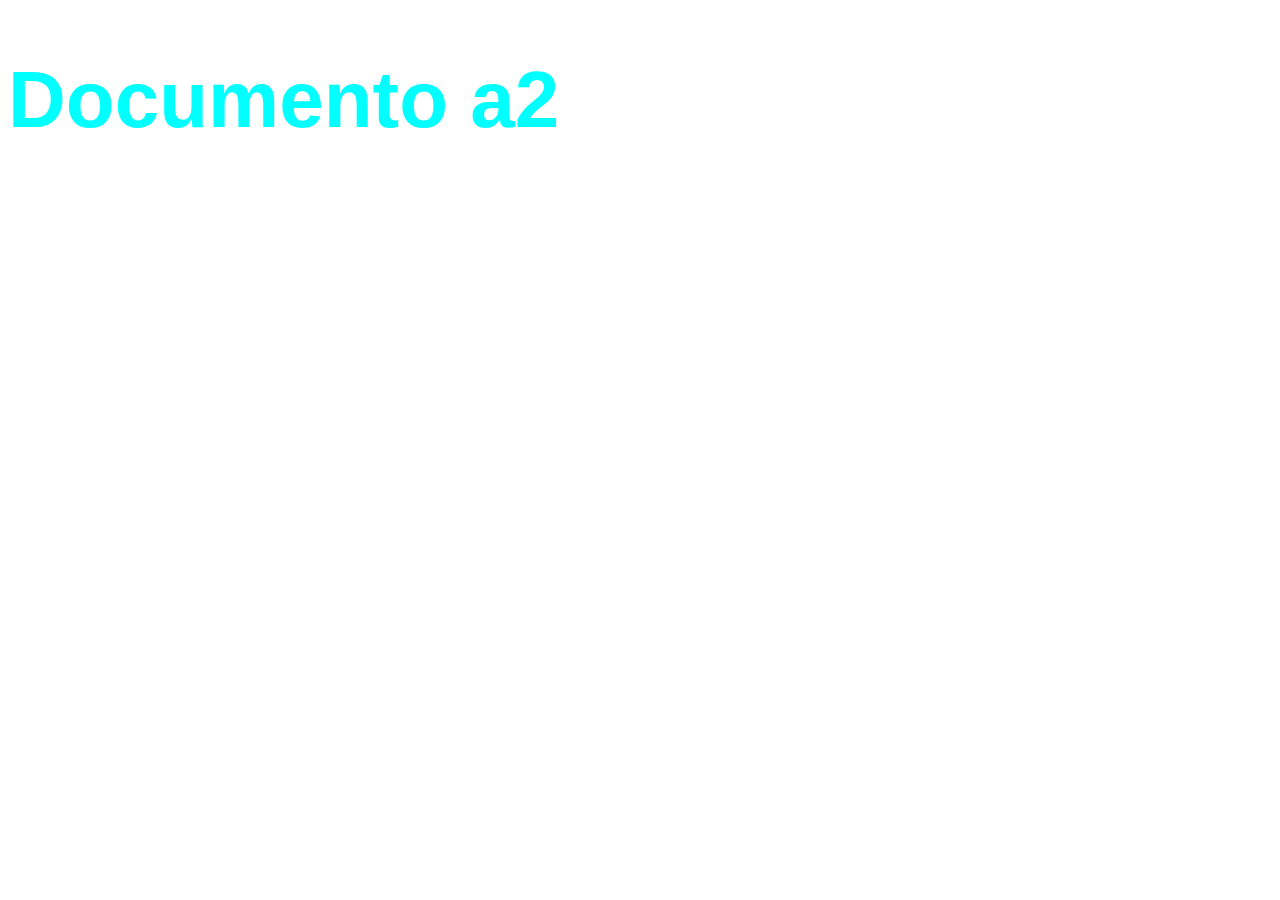
==== a2/index.html @ 5837d97a "Add files via upload" ====
<!DOCTYPE html>
<html lang="en">
<head>
    <meta charset="UTF-8">
    <meta http-equiv="X-UA-Compatible" content="IE=edge">
    <meta name="viewport" content="width=device-width, initial-scale=1.0">
    <title>Document a2</title>
    <link rel="stylesheet" href="./style.css">
</head>
<body>
    <h1>Documento a2</h1>
</body>
</html>
---- a2/style.css ----
body{
    font-size: 40px;
    color: aqua;
    font-family: Arial, Helvetica, sans-serif;
}
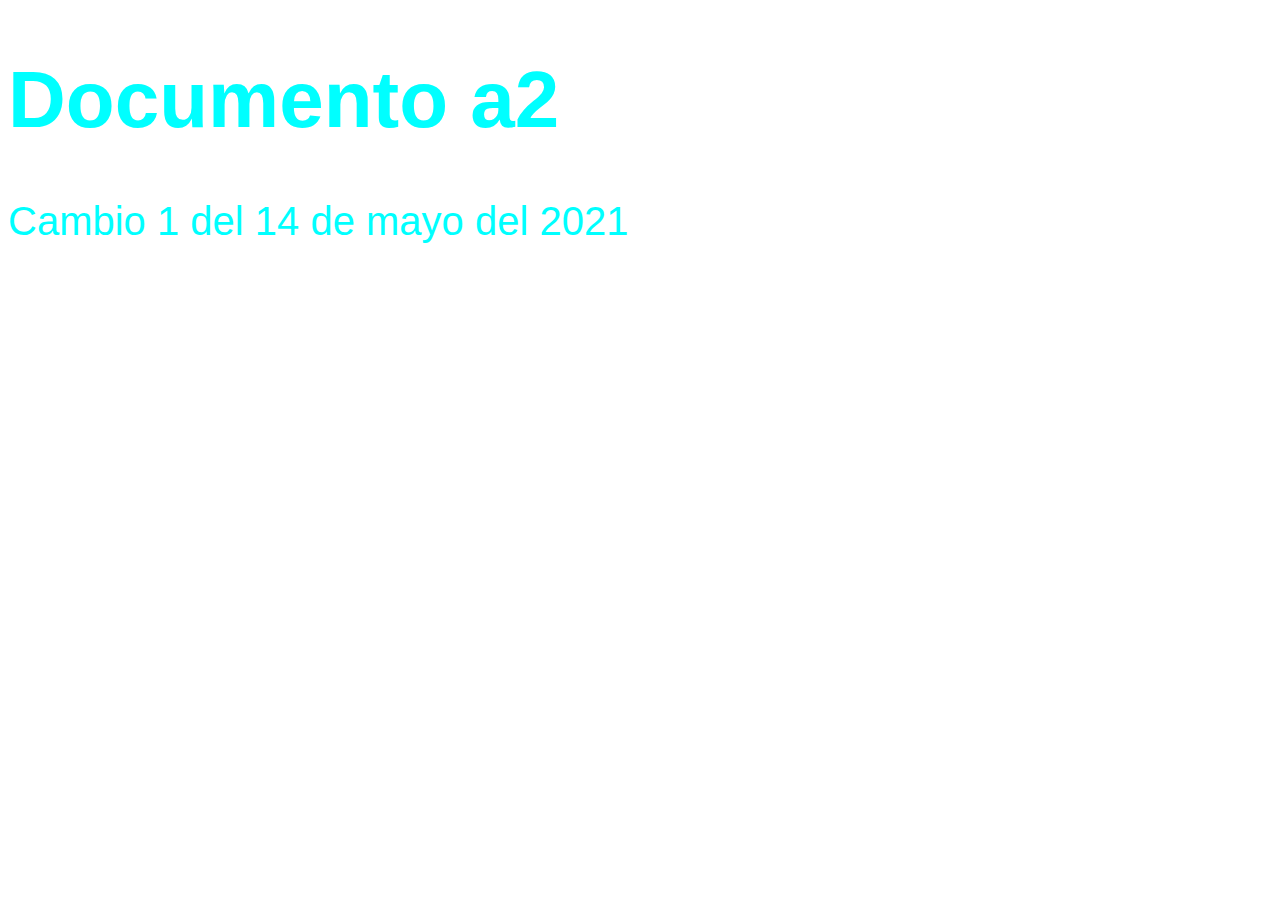
==== commit c52e81bb: "Cambio 1 agregado el 14 de mayo" ====
--- a/a2/index.html
+++ b/a2/index.html
@@ -9,5 +9,6 @@
 </head>
 <body>
     <h1>Documento a2</h1>
+    <p>Cambio 1 del 14 de mayo del 2021</p>
 </body>
 </html>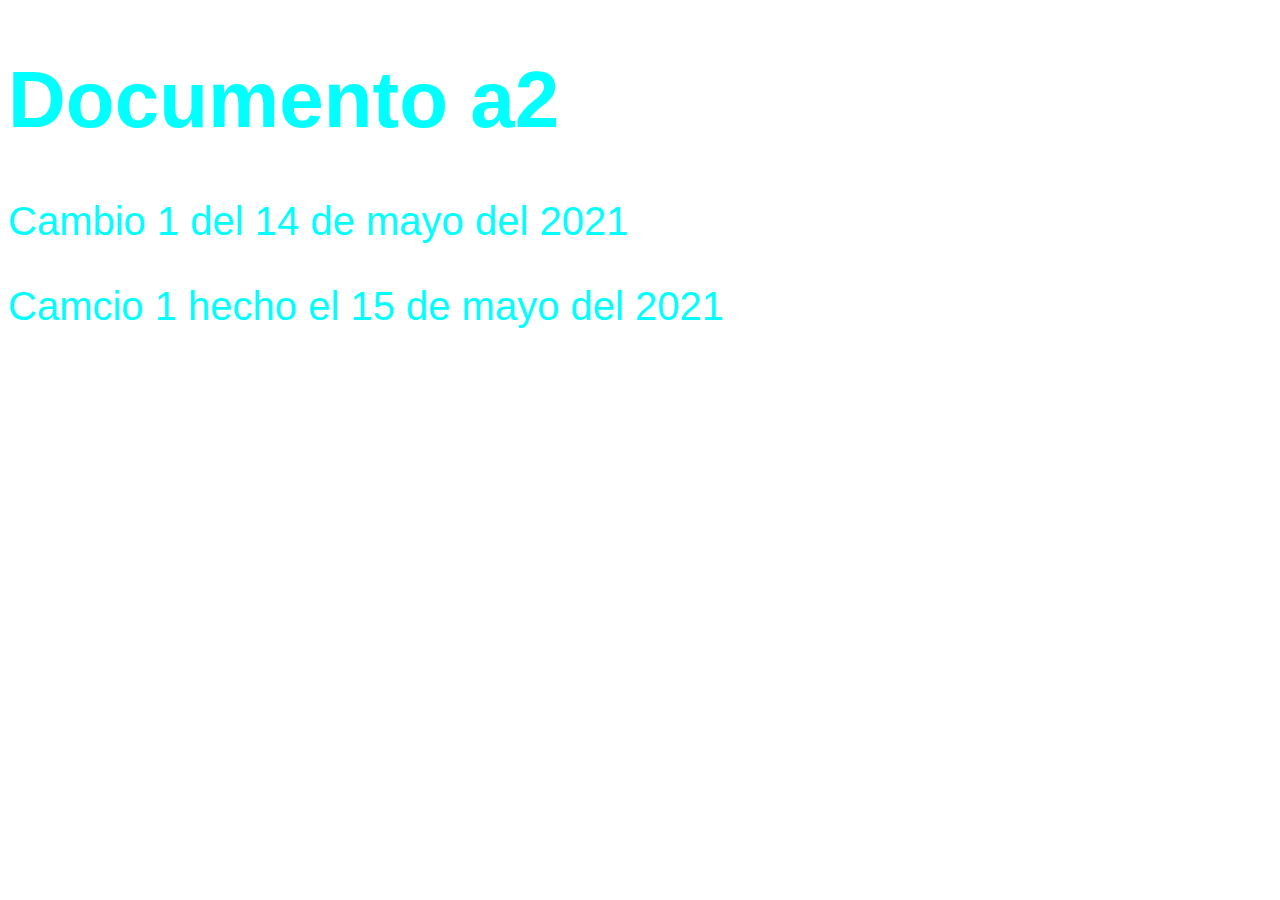
==== commit a822901c: "Cambio 1 hecho el 15 de Mayo del 2021" ====
--- a/a2/index.html
+++ b/a2/index.html
@@ -10,5 +10,6 @@
 <body>
     <h1>Documento a2</h1>
     <p>Cambio 1 del 14 de mayo del 2021</p>
+    <p>Camcio 1 hecho el 15 de mayo del 2021</p>
 </body>
 </html>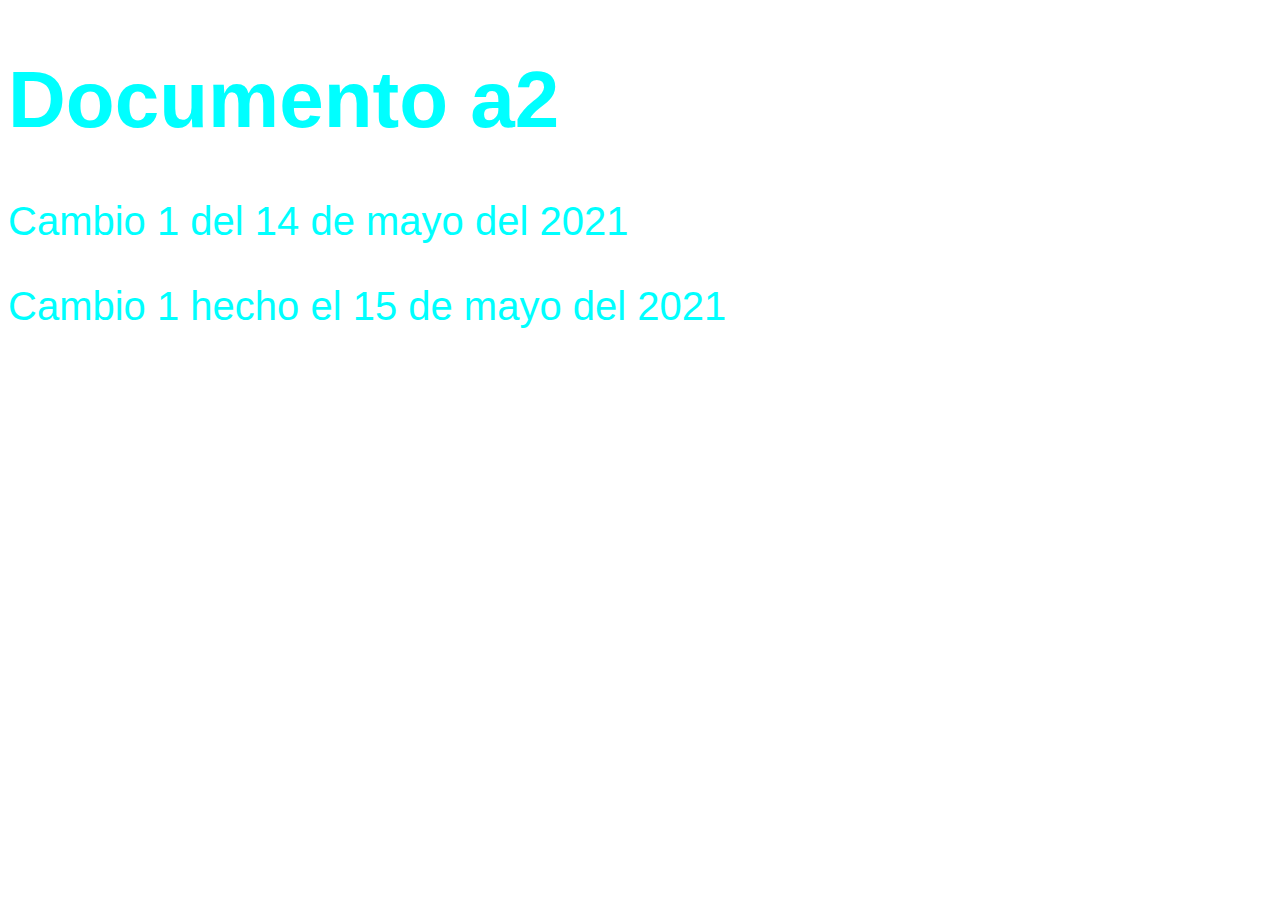
==== commit 01c7a565: "Correccion de la palabra Camcio por Cambio en la linea 13 del documento" ====
--- a/a2/index.html
+++ b/a2/index.html
@@ -10,6 +10,6 @@
 <body>
     <h1>Documento a2</h1>
     <p>Cambio 1 del 14 de mayo del 2021</p>
-    <p>Camcio 1 hecho el 15 de mayo del 2021</p>
+    <p>Cambio 1 hecho el 15 de mayo del 2021</p>
 </body>
 </html>